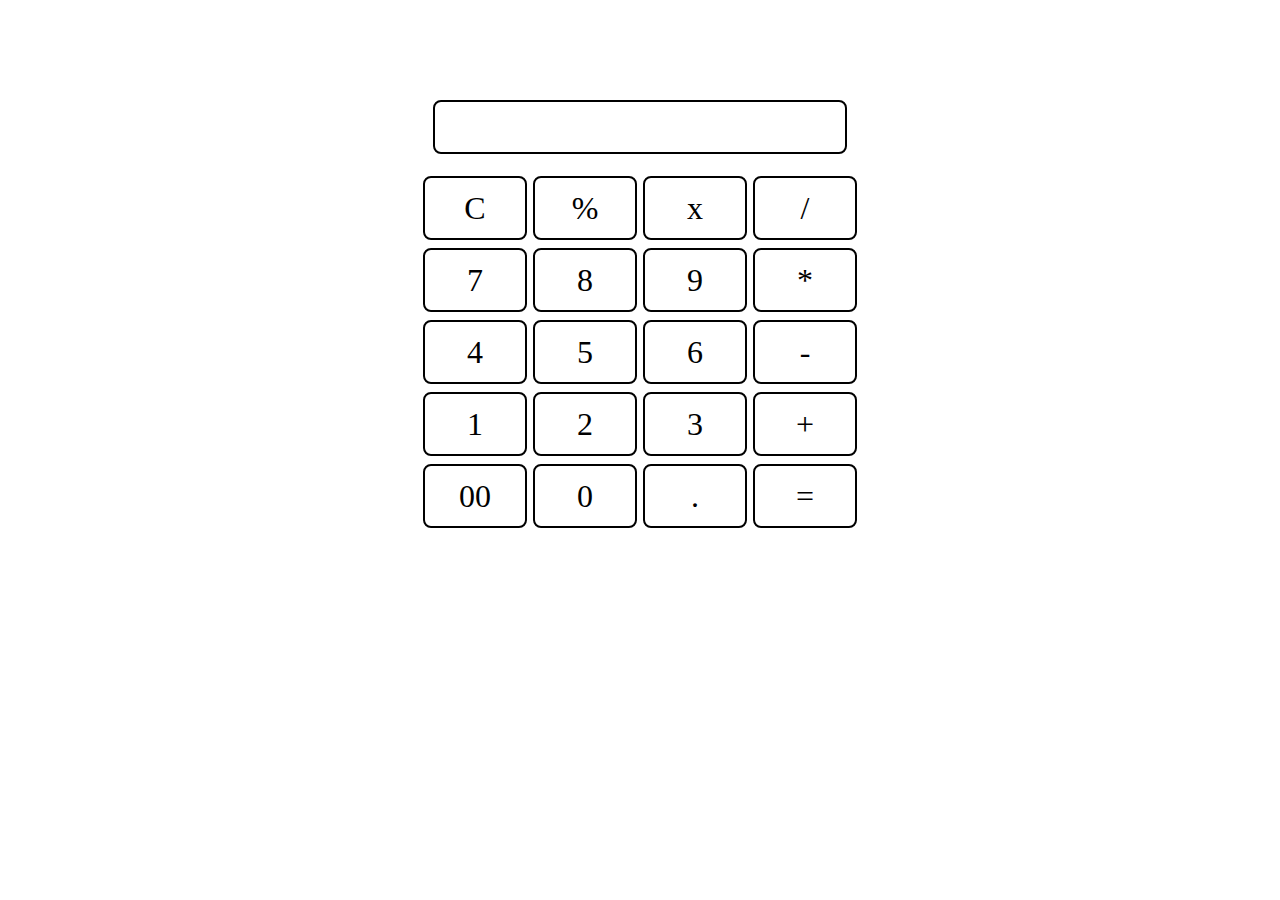
==== CALCULATOR/index.html @ 20baa319 "calculator" ====
<!DOCTYPE html>
<html lang="en">

<head>
    <meta charset="UTF-8">
    <meta name="viewport" content="width=device-width, initial-scale=1.0">
    <title>MY CALCULATOR</title>
    <link rel="stylesheet" href="style.css">
</head>

<body>
    <div class="input">
        <input type="text" class="input-box">
    </div>
    <div class="calculator-btns">
        <div class="container">
            <div class="button">C</div>
            <div class="button">%</div>
            <div class="button">x</div>
            <div class="button">/</div>
        </div>
        <div class="container">
            <div class="button">7</div>
            <div class="button">8</div>
            <div class="button">9</div>
            <div class="button">*</div>
        </div>
        <div class="container">
            <div class="button">4</div>
            <div class="button">5</div>
            <div class="button">6</div>
            <div class="button">-</div>
        </div>
        <div class="container">
            <div class="button">1</div>
            <div class="button">2</div>
            <div class="button">3</div>
            <div class="button">+</div>
        </div>
        <div class="container">
            <div class="button">00</div>
            <div class="button">0</div>
            <div class="button">.</div>
            <div class="button">=</div>
        </div>
    </div>
    <script src="script.js">

    </script>

</body>

</html>
---- CALCULATOR/style.css ----
*{
    margin: 0;
    padding: 0;
}
body{
    display: flex;
    margin-top: 100px;
    align-items: center;
    justify-self: center;
    flex-direction: column;
    gap: 22px;

}
.calculator-btns{
    display: flex;
    flex-direction: column;
    gap: 8px;
}
.container{
    display: flex;
    gap: 6px;

}
.input-box{
    width: 410px;
    height: 50px;
    border: 2px solid black;
    border-radius: 8px;
    font-size: 32px;
}
.button{
    display: flex;
    justify-content: center ;
    align-items: center;
    height: 60px;
    width: 100px;
    border: 2px solid black;
    border-radius: 8px;
    font-size: 32px;
    cursor: pointer;
}
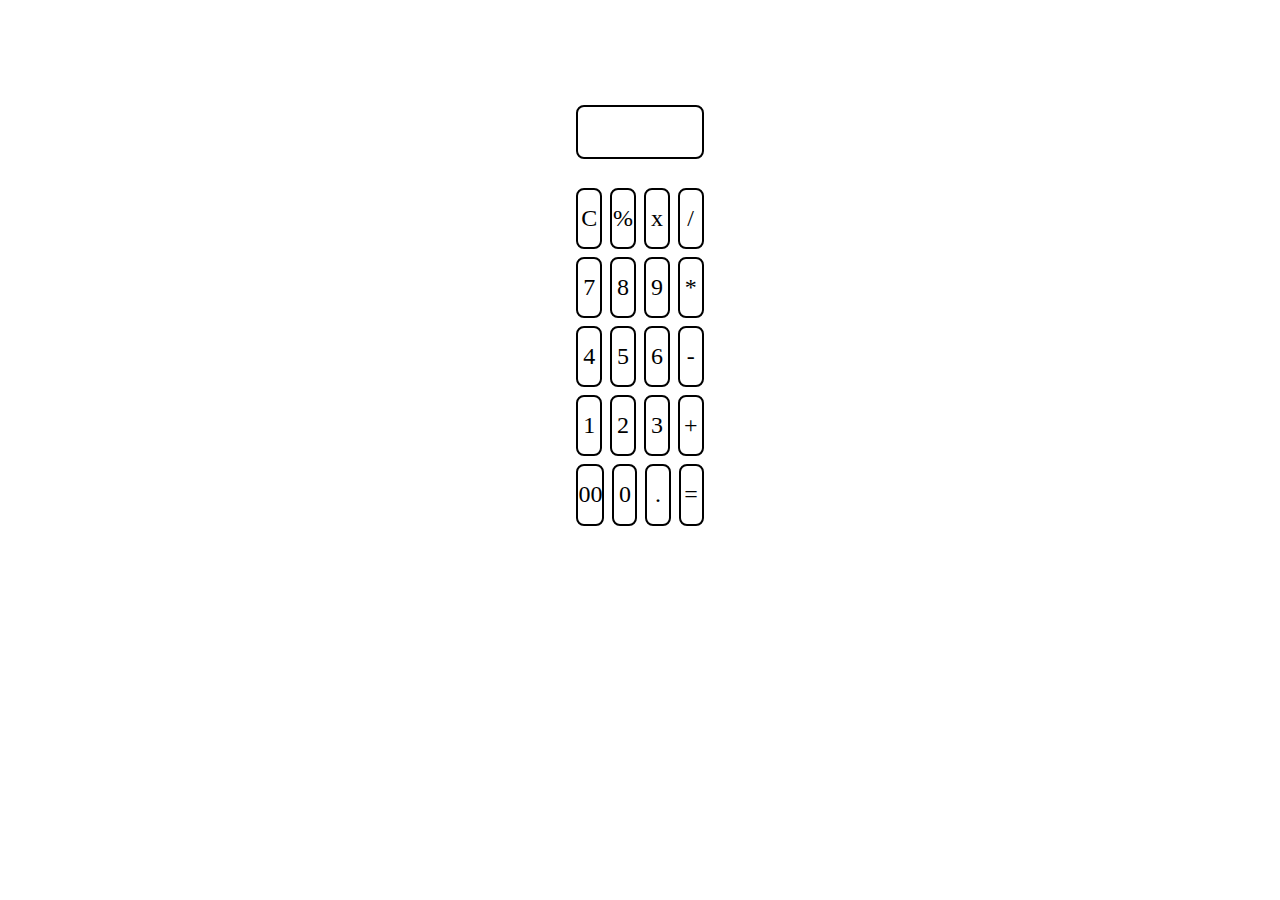
==== commit 7aee6320: "responsive" ====
--- a/CALCULATOR/index.html
+++ b/CALCULATOR/index.html
@@ -9,7 +9,7 @@
 </head>
 
 <body>
-    <div class="input">
+    <div class="input1">
         <input type="text" class="input-box">
     </div>
     <div class="calculator-btns">
--- a/CALCULATOR/style.css
+++ b/CALCULATOR/style.css
@@ -4,38 +4,58 @@
 }
 body{
     display: flex;
-    margin-top: 100px;
+    margin-top: 6.25rem;
     align-items: center;
     justify-self: center;
     flex-direction: column;
-    gap: 22px;
+    gap: 1.5rem;
 
 }
+html{
+    font-size: 16px;
+}
 .calculator-btns{
+    width: 50%;
     display: flex;
     flex-direction: column;
-    gap: 8px;
+    gap: 0.5rem;
+    /* background-color: yellow; */
+    align-items: center;
+
+
 }
 .container{
+    width: 60%;
     display: flex;
-    gap: 6px;
+    align-items: center;
+    justify-content: center;
+    gap: 0.5rem;
 
 }
+.input1{
+    height: 4rem;
+    width: 30%;
+    /* background-color: red; */
+    display: flex;
+    align-items: center;
+    justify-content: center;
+}
 .input-box{
-    width: 410px;
-    height: 50px;
+    height: 3.1rem;
+    width: 100%;
     border: 2px solid black;
-    border-radius: 8px;
-    font-size: 32px;
+    border-radius: 0.5rem;
+    font-size: 2rem;
 }
 .button{
     display: flex;
     justify-content: center ;
     align-items: center;
-    height: 60px;
-    width: 100px;
+    height: 3.57rem;
+    width: 25%;
+    /* width: 6.25rem; */
     border: 2px solid black;
-    border-radius: 8px;
-    font-size: 32px;
+    border-radius: 0.5rem;
+    font-size: 1.5rem;
     cursor: pointer;
 }